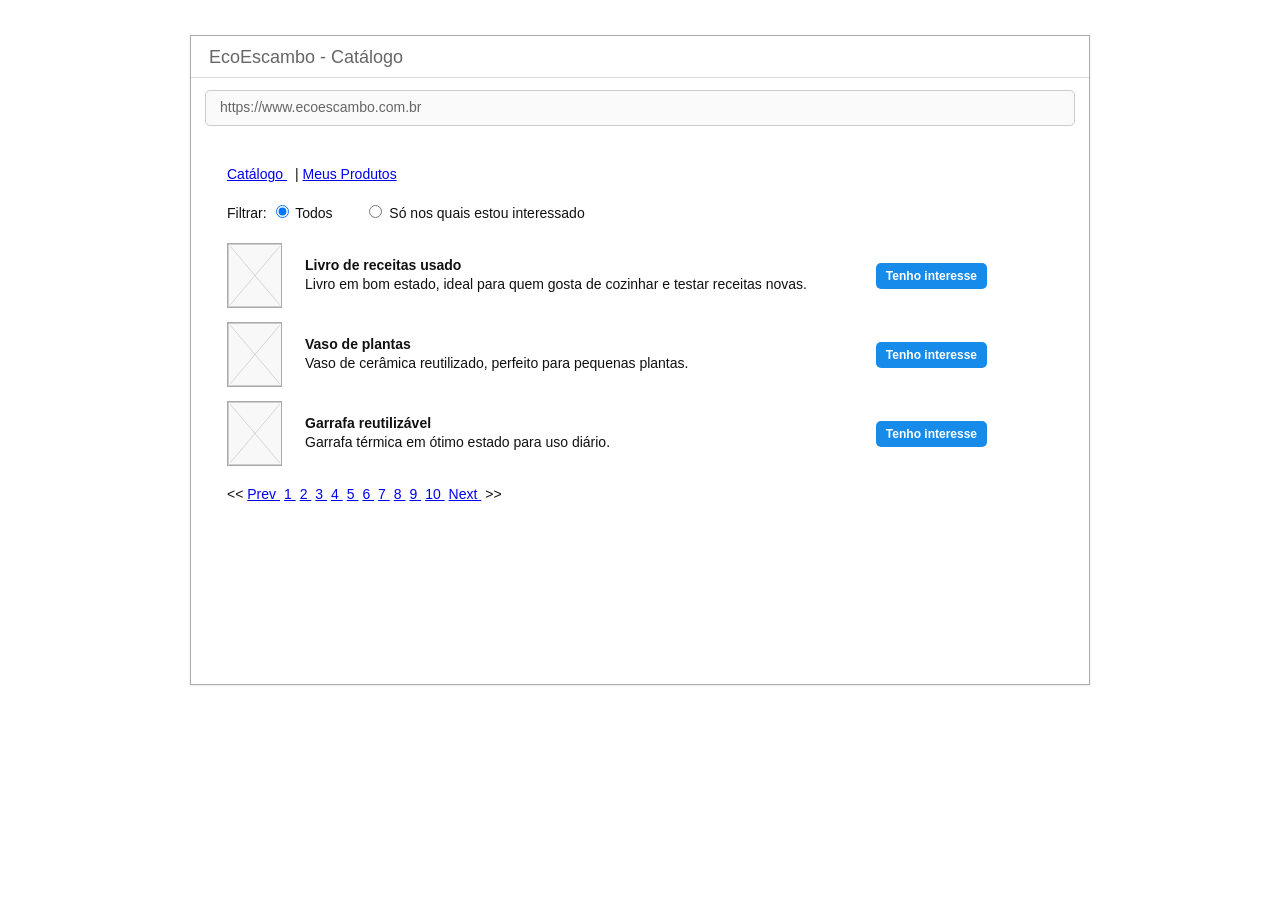
==== T1Ecoescambo/pages/catalogo.html @ 163a6217 "Adiciona projeto T1 EcoEscambo" ====
<!DOCTYPE html>
<html lang="pt-BR">
 <head>
  <meta charset="utf-8"/>
  <meta content="width=device-width, initial-scale=1.0" name="viewport"/>
  <title>
   EcoEscambo - Catálogo
  </title>
  <link href="../css/style.css" rel="stylesheet"/>
 </head>
 <body>
  <div class="browser">
   <header class="browser-title">
    EcoEscambo - Catálogo
   </header>
   <div class="address">
    https://www.ecoescambo.com.br
   </div>
   <main class="page-content">
    <nav class="top-nav">
     <a href="catalogo.html">
      Catálogo
     </a>
     |
     <a href="meus-produtos.html">
      Meus Produtos
     </a>
    </nav>
    <div class="filters">
     Filtrar:
     <label>
      <input checked="" data-filter="" name="filter" type="radio" value="all"/>
      Todos
     </label>
     <label>
      <input data-filter="" name="filter" type="radio" value="interested"/>
      Só nos quais estou interessado
     </label>
    </div>
    <section class="product-list">
     <article class="product-row catalog-row" data-interested="false">
      <img alt="Produto" class="product-image" src="../assets/img/placeholder.svg"/>
      <div class="product-info">
       <strong>
        Livro de receitas usado
       </strong>
       <p>
        Livro em bom estado, ideal para quem gosta de cozinhar e testar receitas novas.
       </p>
      </div>
      <div class="actions">
       <button class="btn blue" data-interest="produto1">
        Tenho interesse
       </button>
      </div>
     </article>
     <article class="product-row catalog-row" data-interested="false">
      <img alt="Produto" class="product-image" src="../assets/img/placeholder.svg"/>
      <div class="product-info">
       <strong>
        Vaso de plantas
       </strong>
       <p>
        Vaso de cerâmica reutilizado, perfeito para pequenas plantas.
       </p>
      </div>
      <div class="actions">
       <button class="btn red" data-interest="produto2">
        Tirar Interesse
       </button>
      </div>
     </article>
     <article class="product-row catalog-row" data-interested="false">
      <img alt="Produto" class="product-image" src="../assets/img/placeholder.svg"/>
      <div class="product-info">
       <strong>
        Garrafa reutilizável
       </strong>
       <p>
        Garrafa térmica em ótimo estado para uso diário.
       </p>
      </div>
      <div class="actions">
       <button class="btn blue" data-interest="produto3">
        Tenho interesse
       </button>
      </div>
     </article>
    </section>
    <div class="pagination">
     &lt;&lt;
     <a href="#">
      Prev
     </a>
     <a href="#">
      1
     </a>
     <a href="#">
      2
     </a>
     <a href="#">
      3
     </a>
     <a href="#">
      4
     </a>
     <a href="#">
      5
     </a>
     <a href="#">
      6
     </a>
     <a href="#">
      7
     </a>
     <a href="#">
      8
     </a>
     <a href="#">
      9
     </a>
     <a href="#">
      10
     </a>
     <a href="#">
      Next
     </a>
     &gt;&gt;
    </div>
   </main>
  </div>
  <script src="../js/navigation.js">
  </script>
 </body>
</html>
---- T1Ecoescambo/css/style.css ----
* { box-sizing: border-box; }

body {
  margin: 0;
  font-family: Arial, Helvetica, sans-serif;
  color: #111;
  background: #fff;
  font-size: 14px;
}

a { color: #0000ee; }
button, input, textarea, select { font: inherit; }
button, .btn { cursor: pointer; }
button:disabled { cursor: not-allowed; opacity: .55; }

.browser {
  width: min(900px, calc(100% - 32px));
  min-height: 650px;
  margin: 35px auto;
  border: 1px solid #aaa;
  background: #fff;
  box-shadow: 0 1px 2px rgba(0,0,0,.08);
}

.browser-title {
  height: 42px;
  padding: 11px 18px;
  border-bottom: 1px solid #ddd;
  color: #666;
  font-size: 18px;
}

.address {
  margin: 12px 14px;
  height: 36px;
  padding: 8px 14px;
  border: 1px solid #ccc;
  border-radius: 5px;
  color: #666;
  background: #fafafa;
}

.page-content { padding: 28px 36px; }
.center-content { display: flex; justify-content: center; align-items: flex-start; }

.auth-card {
  width: 245px;
  border: 1px solid #ccc;
  padding: 12px;
}
.auth-card h1 { margin: 0 0 12px; padding-bottom: 8px; border-bottom: 1px solid #ddd; font-size: 15px; font-weight: normal; }
.auth-card label { display: block; margin: 8px 0 3px; font-size: 12px; }
.auth-card input { width: 100%; height: 28px; border: 1px solid #aaa; padding: 4px 6px; }
.auth-card form .btn { width: 100%; margin-top: 10px; }
.auth-card hr { border: 0; border-top: 1px solid #ddd; margin: 14px 0 8px; }
.small-link { display: block; margin-top: 7px; font-size: 11px; }
.small-text { margin: 0 0 5px; font-size: 11px; }
.small-btn { display: inline-block; font-size: 12px; padding: 4px 10px !important; }

.btn {
  display: inline-block;
  border: 0;
  border-radius: 5px;
  padding: 8px 15px;
  text-decoration: none;
  color: #fff;
  font-weight: bold;
  text-align: center;
}
.blue { background: #168bea; }
.green { background: #8bcf6b; color: #fff; }
.red { background: #ff3c3c; }
.gray { background: #777; }

.top-nav { margin: 0 0 20px; }
.top-nav a { margin-right: 8px; }

.filters { margin: 12px 0 22px; }
.filters label { margin-right: 28px; }

.product-list { max-width: 760px; }
.product-row {
  display: grid;
  grid-template-columns: 66px 1fr auto;
  gap: 12px;
  align-items: center;
  margin-bottom: 14px;
}
.product-image {
  width: 55px;
  height: 65px;
  border: 1px solid #aaa;
  background: #f8f8f8;
  object-fit: cover;
}
.product-info strong { display: block; margin-bottom: 3px; }
.product-info p { margin: 0; line-height: 1.25; }

.pagination { margin: 20px 0; }
.pagination a { margin-right: 4px; }

.actions { display: flex; gap: 6px; flex-wrap: wrap; justify-content: flex-end; }
.actions .btn { padding: 6px 10px; font-size: 12px; }

.form-box { max-width: 620px; margin: 0 auto; }
.form-box label { display: block; margin: 12px 0 5px; font-weight: bold; }
.form-box input, .form-box textarea, .form-box select { width: 100%; padding: 8px; border: 1px solid #aaa; }
.form-box textarea { min-height: 100px; resize: vertical; }
.form-box .btn { margin-top: 18px; }

.notice {
  padding: 10px 12px;
  border: 1px solid #ddd;
  background: #fafafa;
  margin-bottom: 15px;
}

.interest-summary { display: flex; align-items: center; gap: 12px; margin-bottom: 20px; }

.offer-card {
  border-top: 1px solid #222;
  padding: 14px 0;
}
.offer-card h2 { margin: 0 0 8px; }
.offer-line { display: grid; grid-template-columns: 100px 1fr auto; gap: 12px; align-items: center; margin-top: 10px; }

.offer-analysis { max-width: 620px; margin: 0 auto; }
.offer-analysis h1 { margin-bottom: 6px; }
.offer-analysis .main-product { display: flex; gap: 12px; align-items: center; padding-bottom: 10px; border-bottom: 1px solid #222; }
.offer-analysis .main-product img { width: 55px; height: 65px; border: 1px solid #aaa; }
.offer-analysis .interested { margin: 14px 0; }
.offer-analysis .swap { display: flex; gap: 12px; align-items: center; margin: 12px 0 18px; }
.offer-analysis .swap img { width: 55px; height: 65px; border: 1px solid #aaa; }

.hidden { display: none !important; }
.error { color: #c00; font-size: 12px; margin-top: 5px; }
.success { color: #287a1e; font-size: 12px; margin-top: 8px; }

@media (max-width: 700px) {
  .browser { width: calc(100% - 16px); margin: 8px auto; }
  .page-content { padding: 20px 14px; }
  .product-row { grid-template-columns: 55px 1fr; }
  .product-row .actions { grid-column: 2; justify-content: flex-start; }
  .offer-line { grid-template-columns: 70px 1fr; }
  .offer-line .btn { grid-column: 2; justify-self: start; }
}
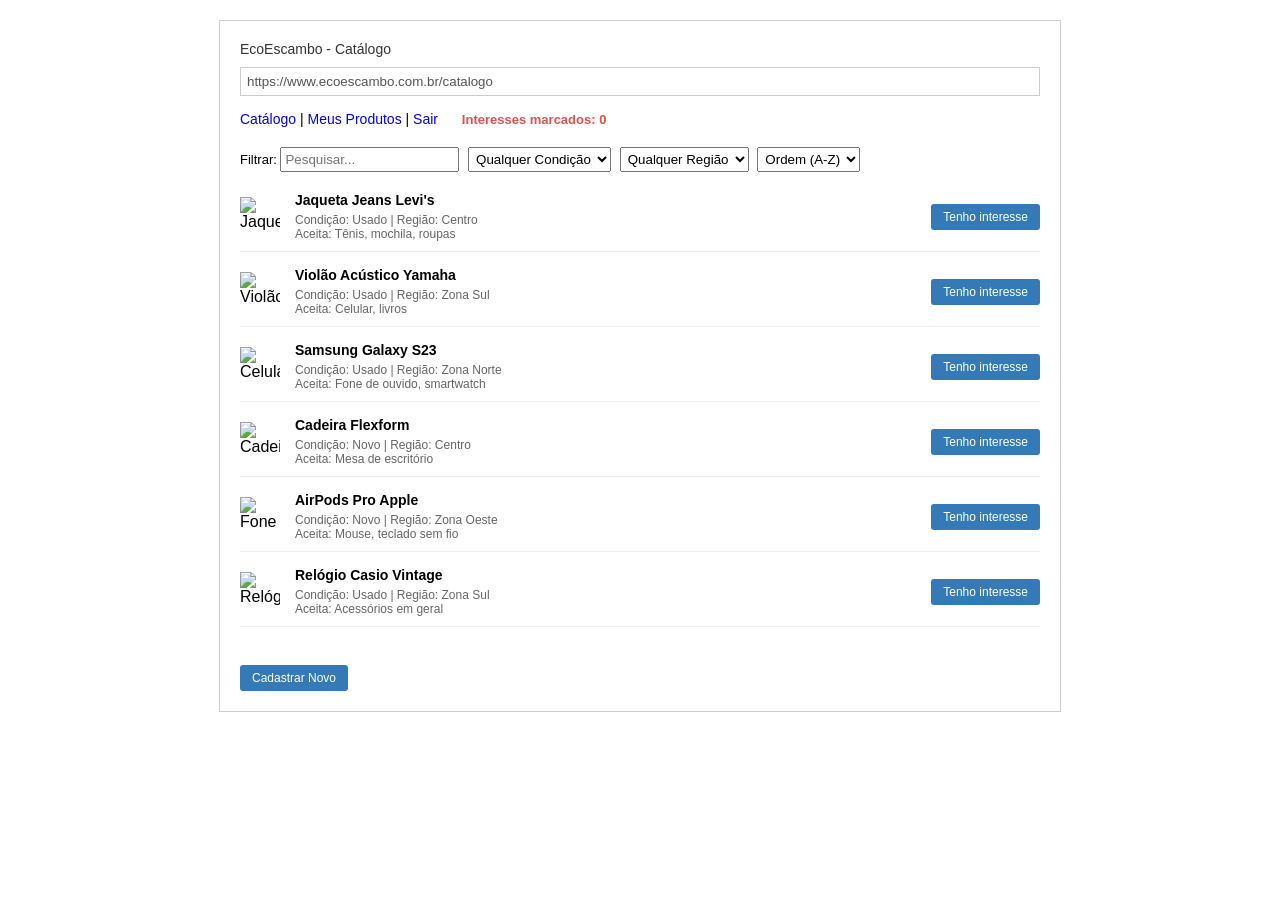
==== commit 7636a855: "consertando alguns erros catalogo" ====
--- a/T1Ecoescambo/pages/catalogo.html
+++ b/T1Ecoescambo/pages/catalogo.html
@@ -1,135 +1,111 @@
 <!DOCTYPE html>
 <html lang="pt-BR">
- <head>
-  <meta charset="utf-8"/>
-  <meta content="width=device-width, initial-scale=1.0" name="viewport"/>
-  <title>
-   EcoEscambo - Catálogo
-  </title>
-  <link href="../css/style.css" rel="stylesheet"/>
- </head>
- <body>
-  <div class="browser">
-   <header class="browser-title">
-    EcoEscambo - Catálogo
-   </header>
-   <div class="address">
-    https://www.ecoescambo.com.br
-   </div>
-   <main class="page-content">
-    <nav class="top-nav">
-     <a href="catalogo.html">
-      Catálogo
-     </a>
-     |
-     <a href="meus-produtos.html">
-      Meus Produtos
-     </a>
-    </nav>
-    <div class="filters">
-     Filtrar:
-     <label>
-      <input checked="" data-filter="" name="filter" type="radio" value="all"/>
-      Todos
-     </label>
-     <label>
-      <input data-filter="" name="filter" type="radio" value="interested"/>
-      Só nos quais estou interessado
-     </label>
+<head>
+    <meta charset="UTF-8">
+    <title>EcoEscambo - Catálogo</title>
+    <link rel="stylesheet" href="../css/global.css">
+    <style>
+        .filtros-box select, .filtros-box input { margin-right: 5px; padding: 3px; }
+    </style>
+</head>
+<body>
+    <div class="container">
+        <div class="header-title">EcoEscambo - Catálogo</div>
+        <input type="text" class="fake-url" value="https://www.ecoescambo.com.br/catalogo" readonly>
+        
+        <div class="nav-links">
+            <a href="catalogo.html">Catálogo</a> | <a href="meus-produtos.html">Meus Produtos</a> | <a href="../index.html">Sair</a>
+            <span class="contador-simples">Interesses marcados: <span id="numInteresses">0</span></span>
+        </div>
+
+        <div class="filtros-box">
+            Filtrar: 
+            <input type="text" id="inputBusca" placeholder="Pesquisar...">
+            <select id="selectCondicao">
+                <option value="">Qualquer Condição</option>
+                <option value="novo">Novo</option>
+                <option value="usado">Usado</option>
+            </select>
+            <select id="selectRegiao">
+                <option value="">Qualquer Região</option>
+                <option value="centro">Centro</option>
+                <option value="zonasul">Zona Sul</option>
+                <option value="zonanorte">Zona Norte</option>
+                <option value="zonaoeste">Zona Oeste</option>
+            </select>
+            <select id="selectOrdem">
+                <option value="">Ordem (A-Z)</option>
+                <option value="az">A-Z</option>
+                <option value="za">Z-A</option>
+            </select>
+        </div>
+
+        <div class="item-list" id="gridCatalogo">
+            <div class="item-row" data-condicao="usado" data-regiao="centro">
+                <img src="https://images.unsplash.com/photo-1551028719-00167b16eac5?w=100&q=80" alt="Jaqueta">
+                <div class="item-info">
+                    <h4>Jaqueta Jeans Levi's</h4>
+                    <p>Condição: Usado | Região: Centro</p>
+                    <p>Aceita: Tênis, mochila, roupas</p>
+                </div>
+                <button class="btn-blue btn-interesse">Tenho interesse</button>
+            </div>
+            
+            <div class="item-row" data-condicao="usado" data-regiao="zonasul">
+                <img src="https://images.unsplash.com/photo-1510915361894-db8b60106cb1?w=100&q=80" alt="Violão">
+                <div class="item-info">
+                    <h4>Violão Acústico Yamaha</h4>
+                    <p>Condição: Usado | Região: Zona Sul</p>
+                    <p>Aceita: Celular, livros</p>
+                </div>
+                <button class="btn-blue btn-interesse">Tenho interesse</button>
+            </div>
+
+            <div class="item-row" data-condicao="usado" data-regiao="zonanorte">
+                <img src="https://images.unsplash.com/photo-1610945265064-0e34e5519bbf?w=100&q=80" alt="Celular">
+                <div class="item-info">
+                    <h4>Samsung Galaxy S23</h4>
+                    <p>Condição: Usado | Região: Zona Norte</p>
+                    <p>Aceita: Fone de ouvido, smartwatch</p>
+                </div>
+                <button class="btn-blue btn-interesse">Tenho interesse</button>
+            </div>
+
+            <div class="item-row" data-condicao="novo" data-regiao="centro">
+                <img src="https://images.unsplash.com/photo-1505843490538-5133c6c7d0e1?w=100&q=80" alt="Cadeira">
+                <div class="item-info">
+                    <h4>Cadeira Flexform</h4>
+                    <p>Condição: Novo | Região: Centro</p>
+                    <p>Aceita: Mesa de escritório</p>
+                </div>
+                <button class="btn-blue btn-interesse">Tenho interesse</button>
+            </div>
+
+            <div class="item-row" data-condicao="novo" data-regiao="zonaoeste">
+                <img src="https://images.unsplash.com/photo-1600294037681-c80b4cb5b434?w=100&q=80" alt="Fone">
+                <div class="item-info">
+                    <h4>AirPods Pro Apple</h4>
+                    <p>Condição: Novo | Região: Zona Oeste</p>
+                    <p>Aceita: Mouse, teclado sem fio</p>
+                </div>
+                <button class="btn-blue btn-interesse">Tenho interesse</button>
+            </div>
+
+            <div class="item-row" data-condicao="usado" data-regiao="zonasul">
+                <img src="https://images.unsplash.com/photo-1523170335258-f5ed11844a49?w=100&q=80" alt="Relógio">
+                <div class="item-info">
+                    <h4>Relógio Casio Vintage</h4>
+                    <p>Condição: Usado | Região: Zona Sul</p>
+                    <p>Aceita: Acessórios em geral</p>
+                </div>
+                <button class="btn-blue btn-interesse">Tenho interesse</button>
+            </div>
+        </div>
+
+        <br>
+        <button class="btn-blue" onclick="window.location.href='cadastro-produto.html'">Cadastrar Novo</button>
     </div>
-    <section class="product-list">
-     <article class="product-row catalog-row" data-interested="false">
-      <img alt="Produto" class="product-image" src="../assets/img/placeholder.svg"/>
-      <div class="product-info">
-       <strong>
-        Livro de receitas usado
-       </strong>
-       <p>
-        Livro em bom estado, ideal para quem gosta de cozinhar e testar receitas novas.
-       </p>
-      </div>
-      <div class="actions">
-       <button class="btn blue" data-interest="produto1">
-        Tenho interesse
-       </button>
-      </div>
-     </article>
-     <article class="product-row catalog-row" data-interested="false">
-      <img alt="Produto" class="product-image" src="../assets/img/placeholder.svg"/>
-      <div class="product-info">
-       <strong>
-        Vaso de plantas
-       </strong>
-       <p>
-        Vaso de cerâmica reutilizado, perfeito para pequenas plantas.
-       </p>
-      </div>
-      <div class="actions">
-       <button class="btn red" data-interest="produto2">
-        Tirar Interesse
-       </button>
-      </div>
-     </article>
-     <article class="product-row catalog-row" data-interested="false">
-      <img alt="Produto" class="product-image" src="../assets/img/placeholder.svg"/>
-      <div class="product-info">
-       <strong>
-        Garrafa reutilizável
-       </strong>
-       <p>
-        Garrafa térmica em ótimo estado para uso diário.
-       </p>
-      </div>
-      <div class="actions">
-       <button class="btn blue" data-interest="produto3">
-        Tenho interesse
-       </button>
-      </div>
-     </article>
-    </section>
-    <div class="pagination">
-     &lt;&lt;
-     <a href="#">
-      Prev
-     </a>
-     <a href="#">
-      1
-     </a>
-     <a href="#">
-      2
-     </a>
-     <a href="#">
-      3
-     </a>
-     <a href="#">
-      4
-     </a>
-     <a href="#">
-      5
-     </a>
-     <a href="#">
-      6
-     </a>
-     <a href="#">
-      7
-     </a>
-     <a href="#">
-      8
-     </a>
-     <a href="#">
-      9
-     </a>
-     <a href="#">
-      10
-     </a>
-     <a href="#">
-      Next
-     </a>
-     &gt;&gt;
-    </div>
-   </main>
-  </div>
-  <script src="../js/navigation.js">
-  </script>
- </body>
+
+    <script src="../js/navigation.js"></script>
+</body>
 </html>
--- a/T1Ecoescambo/css/global.css
+++ b/T1Ecoescambo/css/global.css
@@ -0,0 +1,133 @@
+body {
+    font-family: Arial, sans-serif;
+    background-color: #ffffff;
+    margin: 0;
+    padding: 20px;
+    display: flex;
+    justify-content: center;
+}
+
+.container {
+    width: 800px;
+    border: 1px solid #cccccc;
+    padding: 20px;
+    background-color: #ffffff;
+}
+
+.header-title {
+    font-size: 14px;
+    color: #333333;
+    margin-bottom: 10px;
+}
+
+.fake-url {
+    width: 100%;
+    padding: 6px;
+    border: 1px solid #cccccc;
+    background-color: #ffffff;
+    color: #555555;
+    margin-bottom: 15px;
+    box-sizing: border-box;
+}
+
+.nav-links {
+    font-size: 14px;
+    margin-bottom: 20px;
+}
+
+.nav-links a {
+    color: #0000ee;
+    text-decoration: none;
+}
+
+.nav-links a:hover {
+    text-decoration: underline;
+}
+
+.contador-simples {
+    color: #d9534f;
+    font-weight: bold;
+    margin-left: 20px;
+    font-size: 13px;
+}
+
+.filtros-box {
+    margin-bottom: 20px;
+    font-size: 13px;
+}
+
+.item-list {
+    display: flex;
+    flex-direction: column;
+    gap: 15px;
+    margin-bottom: 20px;
+}
+
+.item-row {
+    display: flex;
+    align-items: center;
+    border-bottom: 1px solid #eeeeee;
+    padding-bottom: 10px;
+}
+
+.item-row img {
+    width: 40px;
+    height: 40px;
+    object-fit: cover;
+    margin-right: 15px;
+}
+
+.item-info {
+    flex: 1;
+}
+
+.item-info h4 {
+    margin: 0 0 5px 0;
+    font-size: 14px;
+}
+
+.item-info p {
+    margin: 0;
+    font-size: 12px;
+    color: #666666;
+}
+
+.btn-blue {
+    background-color: #337ab7;
+    color: white;
+    border: none;
+    padding: 6px 12px;
+    border-radius: 3px;
+    cursor: pointer;
+    font-size: 12px;
+}
+
+.btn-red {
+    background-color: #d9534f;
+    color: white;
+    border: none;
+    padding: 6px 12px;
+    border-radius: 3px;
+    cursor: pointer;
+    font-size: 12px;
+}
+
+.oculto {
+    display: none !important;
+}
+
+.form-group {
+    margin-bottom: 15px;
+}
+.form-group label {
+    display: block;
+    font-size: 13px;
+    font-weight: bold;
+    margin-bottom: 5px;
+}
+.form-group input, .form-group select {
+    width: 100%;
+    padding: 5px;
+    border: 1px solid #ccc;
+    box-sizing: border-box;
+}
